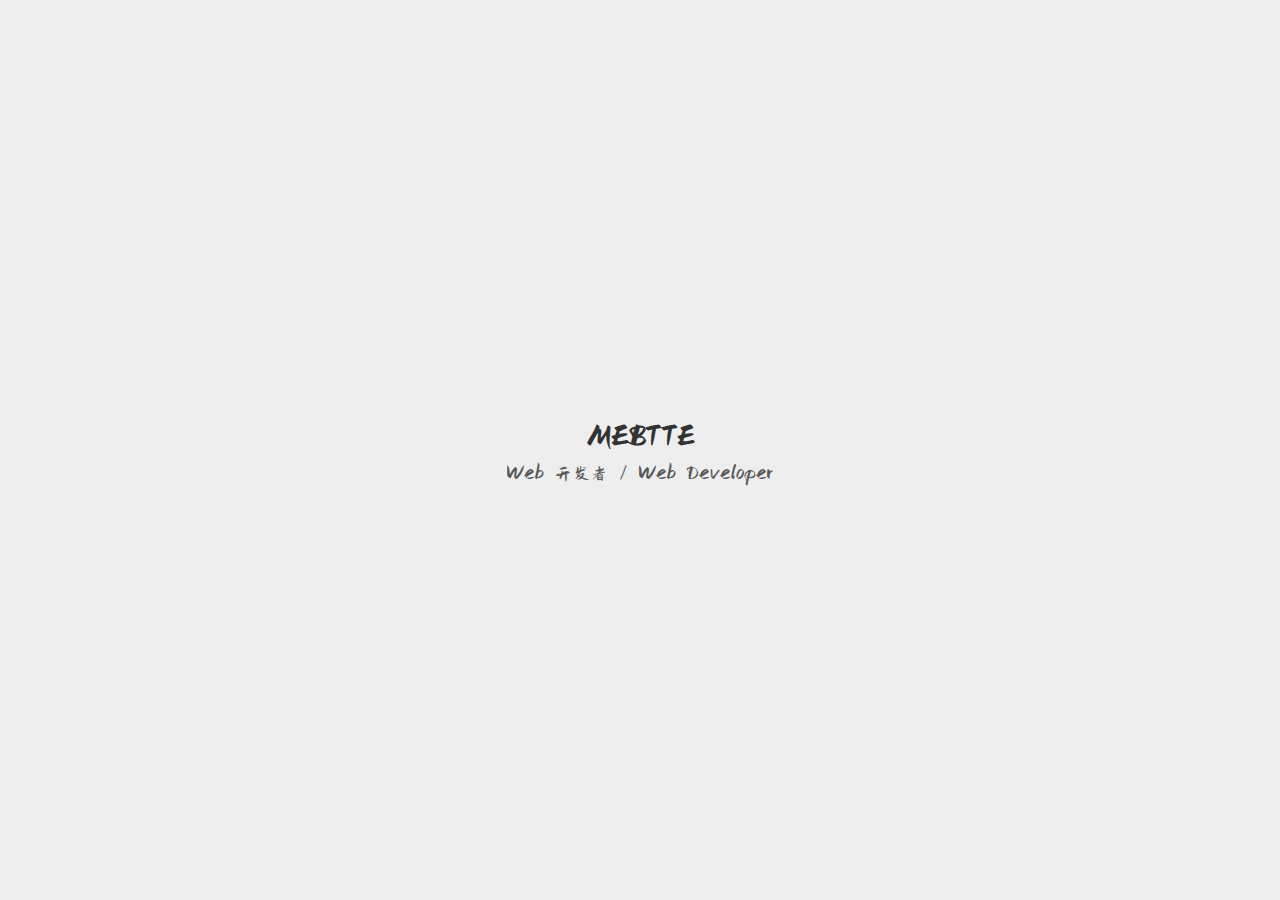
==== index.html @ e0246824 "404 page" ====
<!DOCTYPE html>
<html lang="zh-cn">
  <head>
    <link
      rel="preload"
      href="./index/font.ttf"
      crossorigin="anonymous"
      as="font"
    />

    <meta charset="utf-8" />
    <meta
      name="viewport"
      content="width=device-width, initial-scale=1.0, user-scalable=no"
    />
    <meta name="description" content="MEBTTE is a web developer." />

    <!-- open graph -->
    <meta property="og:title" content="MEBTTE" />
    <meta property="og:type" content="website" />
    <meta property="og:description" content="MEBTTE is a web developer." />
    <meta property="og:url" content="/" />
    <meta property="og:image" content="/logo.png" />

    <title>MEBTTE</title>
    <link rel="shortcut icon" href="/logo.png" />
    <link rel="sitemap" type="application/xml" href="/sitemap.xml" />

    <link rel="stylesheet" href="./index/style.css" />
  </head>

  <body>
    <div class="container">
      <section id="author">
        <h1 class="author">
          <a href="#contact">MEBTTE</a>
        </h1>
        <p class="description">Web 开发者 / Web Developer</p>
      </section>
      <section id="work">
        <h2 class="label">他做的那些玩意儿 / Work</h2>
        <ul class="public">
          <li class="public-work">
            <a
              href="https://www.mildom.com"
              target="_blank"
              rel="noreferrer noopener"
              title="Mildom"
            >
              <img src="./index/mildom.png" alt="Mildom" />
              <p>Mildom</p>
            </a>
          </li>
          <li class="public-work">
            <a
              href="https://nonolive.com"
              target="_blank"
              rel="noreferrer noopener"
              title="Nonolive"
            >
              <img src="./index/nonolive.png" alt="Nonolive" />
              <p>Nonolive</p>
            </a>
          </li>
          <li class="public-work">
            <a
              href="https://wx.zy.com"
              target="_blank"
              rel="noreferrer noopener"
              title="果肉网校"
            >
              <img src="./index/guorou.png" alt="果肉网校" />
              <p>果肉网校</p>
            </a>
          </li>
          <li class="public-work">
            <a
              href="https://shensz.cn"
              target="_blank"
              rel="noreferrer noopener"
              title="极算"
            >
              <img src="./index/jisuan.png" alt="极算" />
              <p>极算</p>
            </a>
          </li>
        </ul>
      </section>
      <section id="contact">
        <ul class="contact-ways">
          <li>
            <a href="mailto:hi@mebtte.com" title="Email">
              <svg viewBox="0 0 1024 1024">
                <path
                  d="M977.03 193.7A44.625 44.625 0 0 0 947 182H77c-11.595 0-22.05 4.5-30.03 11.7L512 557l465.03-363.3z m-931.62 1.29A44.85 44.85 0 0 0 32 227v570c0 11.835 4.665 22.515 12.135 30.555l293.535-349.44L45.41 194.99zM512 647l-122.04-118.215L46.145 829.625A44.73 44.73 0 0 0 77 842h870a44.7 44.7 0 0 0 30.855-12.375l-343.8-300.84L512 647z m466.575-452.01L686.33 478.115l293.535 349.44A44.7 44.7 0 0 0 992 797V227c0-12.525-5.145-23.85-13.425-32.01z"
                ></path>
              </svg>
            </a>
          </li>
          <li>
            <a
              href="https://github.com/mebtte"
              target="_blank"
              rel="noreferrer noopener"
              title="Github"
            >
              <svg viewBox="0 0 1024 1024">
                <path
                  d="M64.6 512c0 195.6 125.4 361.9 300.1 422.9 23.5 5.9 19.9-10.8 19.9-22.2v-77.6c-135.8 15.9-141.3-74-150.5-89-18.5-31.5-61.9-39.5-49-54.5 31-15.9 62.5 4 98.9 58 26.4 39.1 77.9 32.5 104.1 26 5.7-23.5 17.9-44.5 34.7-60.9-140.7-25.2-199.4-111.1-199.4-213.3 0-49.5 16.4-95.1 48.4-131.8-20.4-60.6 1.9-112.4 4.9-120.1 58.2-5.2 118.5 41.6 123.3 45.3 33.1-8.9 70.8-13.7 112.9-13.7 42.4 0 80.3 4.9 113.5 13.9 11.3-8.6 67.3-48.8 121.4-43.9 2.9 7.7 24.7 58.3 5.5 118.1 32.5 36.8 49 82.8 49 132.4 0 102.3-59 188.3-200.2 213.2 23.5 23.3 38.1 55.5 38.1 91.1v112.7c0.8 9 0 17.9 15.1 17.9C832.7 877 960.4 709.4 960.4 512.1c0-247.5-200.6-447.9-447.9-447.9C265 64.1 64.6 264.5 64.6 512z"
                ></path>
              </svg>
            </a>
          </li>
          <li>
            <a
              href="https://twitter.com/mebtte"
              target="_blank"
              rel="noreferrer noopener"
              title="Twitter"
            >
              <svg viewBox="0 0 1025 1024">
                <path
                  d="M992.03 214.28c-35.31 15.66-73.29 26.25-113.13 31.02 40.65-24.39 71.88-62.97 86.61-108.96-38.07 22.56-80.22 38.97-125.07 47.79-35.94-38.28-87.12-62.19-143.76-62.19-108.78 0-196.95 88.17-196.95 196.95 0 15.45 1.74 30.48 5.1 44.88-163.68-8.22-308.82-86.64-405.96-205.8-16.95 29.1-26.67 62.91-26.67 99.03 0 68.34 34.77 128.61 87.63 163.95-32.28-1.02-62.64-9.87-89.22-24.63-0.03 0.81-0.03 1.65-0.03 2.49 0 95.43 67.89 175.02 157.98 193.14-16.53 4.5-33.93 6.9-51.9 6.9-12.69 0-25.02-1.23-37.05-3.54 25.08 78.24 97.8 135.18 183.99 136.77-67.41 52.83-152.34 84.3-244.62 84.3-15.9 0-31.56-0.93-46.98-2.76 87.15 55.89 190.68 88.5 301.92 88.5 362.28 0 560.37-300.12 560.37-560.4 0-8.55-0.18-17.04-0.57-25.47C932.24 288.44 965.63 253.76 992.03 214.28z"
                  p-id="1737"
                ></path>
              </svg>
            </a>
          </li>
        </ul>
        <footer class="copyright">2016 ~ 2021, MEBTTE</footer>
      </section>
    </div>
    <script src="./index/scroll.js"></script>
  </body>
</html>
---- index/style.css ----
* {
  box-sizing: border-box;
  margin: 0;
  padding: 0;
}

:root {
  --font-color: #333;
  --background-color: #eee;
}

@font-face {
  font-family: mebtte_font;
  src: url(./font.ttf);
}

.container {
  position: absolute;
  top: 0;
  left: 0;
  overflow: auto;
  background-color: var(--background-color);
  transition: background-color 0.3s;
  scroll-behavior: smooth;
}

.container,
section {
  width: 100%;
  height: 100%;
}

p,
footer {
  font-family: mebtte_font;
  color: var(--font-color);
  transition: color 0.3s;
}

#author {
  display: flex;
  flex-direction: column;
  align-items: center;
  justify-content: center;
}

#author > .author {
  font-size: 28px;
  font-family: mebtte_font;
  margin-bottom: 10px;
  white-space: nowrap;
}

#author > .author > a {
  text-decoration: none;
  color: var(--font-color);
  transition: color 0.3s;
}

#author > .author > a:hover {
  text-decoration: underline;
}

#author > .description {
  font-size: 18px;
  color: var(--font-color);
  transition: color 0.3s;
  opacity: 0.8;
  white-space: nowrap;
}

#work {
  display: flex;
  flex-direction: column;
  align-items: center;
  justify-content: center;
}

#work > .label {
  font-family: mebtte_font;
  color: var(--font-color);
  transition: color 0.3s;
  white-space: nowrap;
  font-size: 24px;
}

#work > .private {
  margin-top: 50px;
  display: flex;
  align-items: center;
}

#work > .private > .private-work {
  list-style: none;
  margin: 0 15px;
  font-size: 18px;
  font-family: mebtte_font;
}

#work > .private > .private-work > a {
  color: var(--font-color);
  text-decoration: none;
}

#work > .private > .private-work > a:hover {
  text-decoration: underline;
}

#work > .public {
  font-size: 0;
  width: 400px;
  margin-top: 50px;
}

@media screen and (max-width: 500px) {
  #work > .public {
    width: 280px;
  }
}

#work > .public > .public-work {
  list-style: none;
  display: inline-block;
  padding: 10px;
  width: 25%;
}

@media screen and (max-width: 500px) {
  #work > .public > .public-work {
    width: 33.33%;
  }
}

#work > .public > .public-work > a {
  text-decoration: none;
}

#work > .public > .public-work > a > img {
  display: block;
  width: 100%;
}

#work > .public > .public-work > a > p {
  text-align: center;
  font-size: 16px;
  margin-top: 10px;
}

#contact {
  display: flex;
  flex-direction: column;
  align-items: center;
  justify-content: center;
}

#contact > .contact-ways {
  display: flex;
  align-items: flex-end;
}

#contact > .contact-ways > li {
  list-style: none;
  margin: 0 10px;
}

#contact > .contact-ways > li > a > svg {
  width: 32px;
  height: 32px;
}

#contact > .contact-ways > li > a > svg > path {
  fill: var(--font-color);
  transition: color 0.3s;
}

#contact > .copyright {
  margin-top: 20px;
  font-size: 12px;
  color: var(--font-color);
  transition: color 0.3s;
}
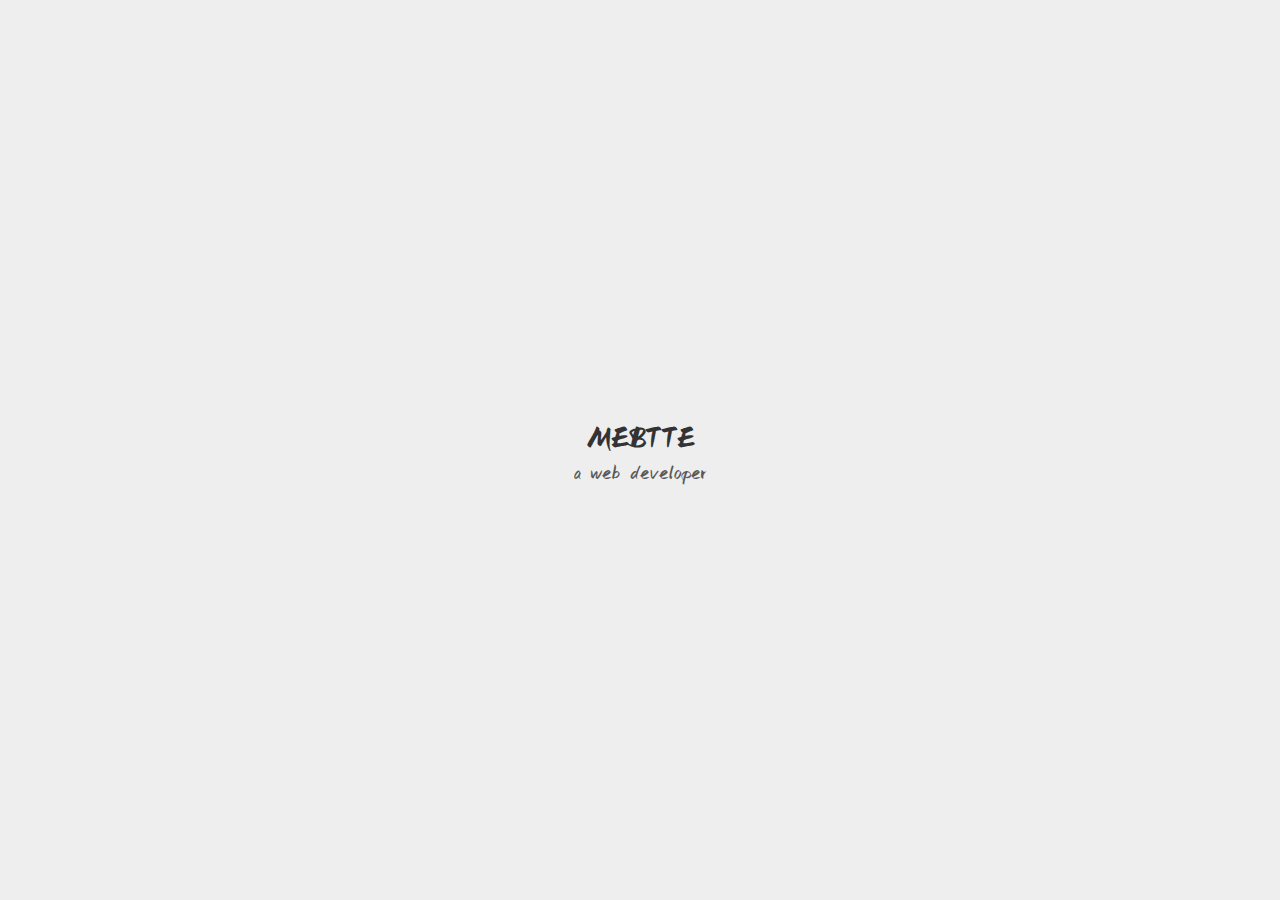
==== commit 2c1d8569: "update style" ====
--- a/index.html
+++ b/index.html
@@ -35,10 +35,10 @@
         <h1 class="author">
           <a href="#contact">MEBTTE</a>
         </h1>
-        <p class="description">Web 开发者 / Web Developer</p>
+        <p class="description">a web developer</p>
       </section>
       <section id="work">
-        <h2 class="label">他做的那些玩意儿 / Work</h2>
+        <h2 class="label">Works</h2>
         <ul class="public">
           <li class="public-work">
             <a
--- a/index/style.css
+++ b/index/style.css
@@ -62,7 +62,7 @@
 }
 
 #author > .description {
-  font-size: 18px;
+  font-size: 16px;
   color: var(--font-color);
   transition: color 0.3s;
   opacity: 0.8;
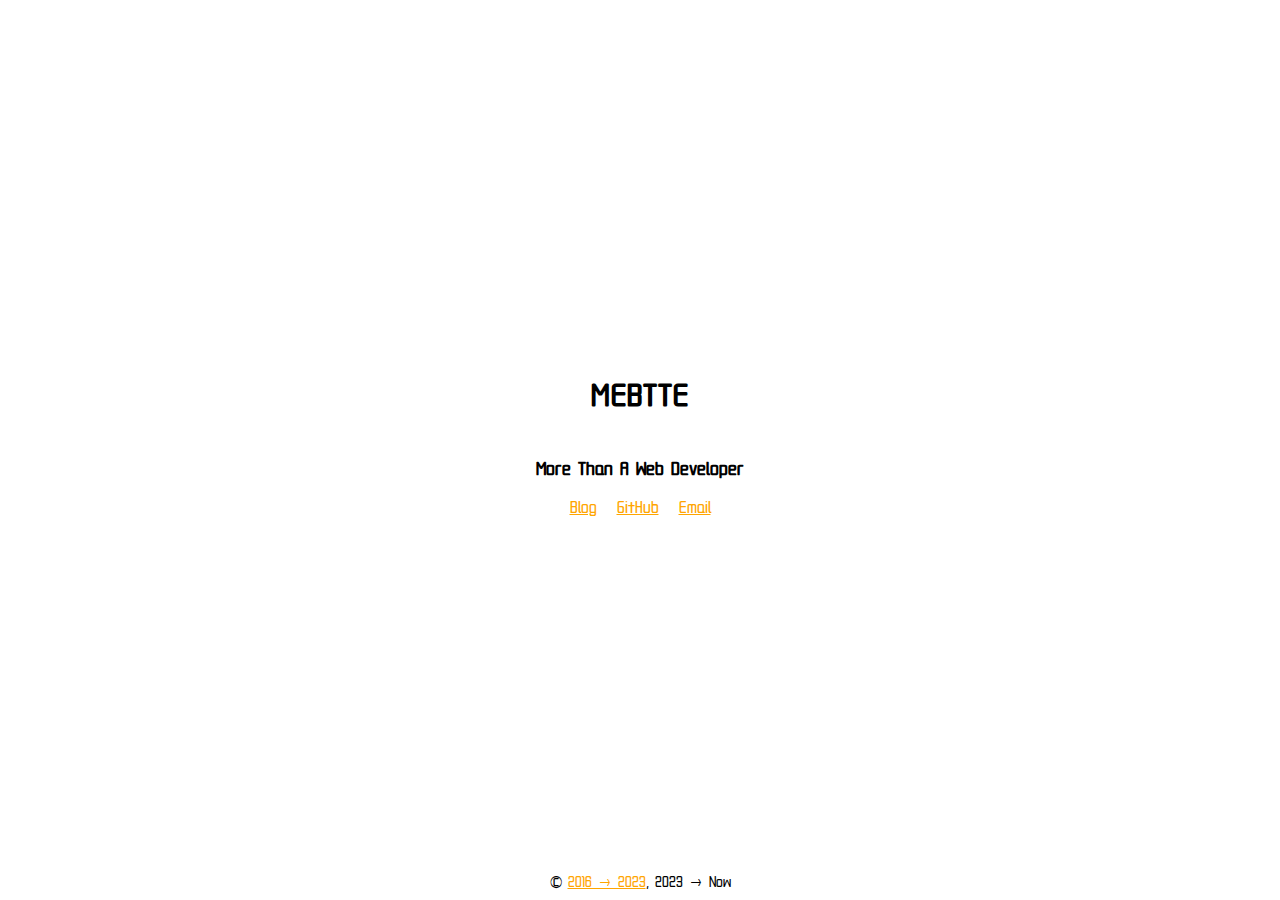
==== commit 59e1f21f: "new home page" ====
--- a/index.html
+++ b/index.html
@@ -1,135 +1,76 @@
 <!DOCTYPE html>
-<html lang="zh-cn">
+<html>
   <head>
-    <link
-      rel="preload"
-      href="./index/font.ttf"
-      crossorigin="anonymous"
-      as="font"
-    />
+    <meta charset="UTF-8" />
+    <meta name="viewport" content="width=device-width, initial-scale=1.0" />
+    <title>MEBTTE</title>
+    <style>
+      @font-face {
+        font-family: custom;
+        src: url("./index/custom.ttf");
+      }
 
-    <meta charset="utf-8" />
-    <meta
-      name="viewport"
-      content="width=device-width, initial-scale=1.0, user-scalable=no"
-    />
-    <meta name="description" content="MEBTTE is a web developer." />
+      * {
+        font-family: custom;
+      }
 
-    <!-- open graph -->
-    <meta property="og:title" content="MEBTTE" />
-    <meta property="og:type" content="website" />
-    <meta property="og:description" content="MEBTTE is a web developer." />
-    <meta property="og:url" content="/" />
-    <meta property="og:image" content="/logo.png" />
+      body {
+        margin: 0;
+        padding: 0;
+        height: 100dvh;
 
-    <title>MEBTTE</title>
-    <link rel="shortcut icon" href="/logo.png" />
-    <link rel="sitemap" type="application/xml" href="/sitemap.xml" />
+        display: flex;
+        flex-direction: column;
+      }
 
-    <link rel="stylesheet" href="./index/style.css" />
+      section {
+        flex: 1;
+        min-height: 0;
+
+        display: flex;
+        flex-direction: column;
+        align-items: center;
+        justify-content: center;
+      }
+
+      .name {
+        font-size: 32px;
+        letter-spacing: 1px;
+      }
+
+      .instruction {
+        font-size: 18px;
+      }
+
+      .links {
+        display: flex;
+        align-items: center;
+        gap: 20px;
+      }
+
+      footer {
+        padding: 10px 20px;
+        text-align: center;
+        font-size: 14px;
+      }
+
+      :any-link {
+        color: orange;
+      }
+    </style>
   </head>
-
   <body>
-    <div class="container">
-      <section id="author">
-        <h1 class="author">
-          <a href="#contact">MEBTTE</a>
-        </h1>
-        <p class="description">a web developer</p>
-      </section>
-      <section id="work">
-        <h2 class="label">Works</h2>
-        <ul class="public">
-          <li class="public-work">
-            <a
-              href="https://www.mildom.com"
-              target="_blank"
-              rel="noreferrer noopener"
-              title="Mildom"
-            >
-              <img src="./index/mildom.png" alt="Mildom" />
-              <p>Mildom</p>
-            </a>
-          </li>
-          <li class="public-work">
-            <a
-              href="https://nonolive.com"
-              target="_blank"
-              rel="noreferrer noopener"
-              title="Nonolive"
-            >
-              <img src="./index/nonolive.png" alt="Nonolive" />
-              <p>Nonolive</p>
-            </a>
-          </li>
-          <li class="public-work">
-            <a
-              href="https://wx.zy.com"
-              target="_blank"
-              rel="noreferrer noopener"
-              title="果肉网校"
-            >
-              <img src="./index/guorou.png" alt="果肉网校" />
-              <p>果肉网校</p>
-            </a>
-          </li>
-          <li class="public-work">
-            <a
-              href="https://shensz.cn"
-              target="_blank"
-              rel="noreferrer noopener"
-              title="极算"
-            >
-              <img src="./index/jisuan.png" alt="极算" />
-              <p>极算</p>
-            </a>
-          </li>
-        </ul>
-      </section>
-      <section id="contact">
-        <ul class="contact-ways">
-          <li>
-            <a href="mailto:hi@mebtte.com" title="Email">
-              <svg viewBox="0 0 1024 1024">
-                <path
-                  d="M977.03 193.7A44.625 44.625 0 0 0 947 182H77c-11.595 0-22.05 4.5-30.03 11.7L512 557l465.03-363.3z m-931.62 1.29A44.85 44.85 0 0 0 32 227v570c0 11.835 4.665 22.515 12.135 30.555l293.535-349.44L45.41 194.99zM512 647l-122.04-118.215L46.145 829.625A44.73 44.73 0 0 0 77 842h870a44.7 44.7 0 0 0 30.855-12.375l-343.8-300.84L512 647z m466.575-452.01L686.33 478.115l293.535 349.44A44.7 44.7 0 0 0 992 797V227c0-12.525-5.145-23.85-13.425-32.01z"
-                ></path>
-              </svg>
-            </a>
-          </li>
-          <li>
-            <a
-              href="https://github.com/mebtte"
-              target="_blank"
-              rel="noreferrer noopener"
-              title="Github"
-            >
-              <svg viewBox="0 0 1024 1024">
-                <path
-                  d="M64.6 512c0 195.6 125.4 361.9 300.1 422.9 23.5 5.9 19.9-10.8 19.9-22.2v-77.6c-135.8 15.9-141.3-74-150.5-89-18.5-31.5-61.9-39.5-49-54.5 31-15.9 62.5 4 98.9 58 26.4 39.1 77.9 32.5 104.1 26 5.7-23.5 17.9-44.5 34.7-60.9-140.7-25.2-199.4-111.1-199.4-213.3 0-49.5 16.4-95.1 48.4-131.8-20.4-60.6 1.9-112.4 4.9-120.1 58.2-5.2 118.5 41.6 123.3 45.3 33.1-8.9 70.8-13.7 112.9-13.7 42.4 0 80.3 4.9 113.5 13.9 11.3-8.6 67.3-48.8 121.4-43.9 2.9 7.7 24.7 58.3 5.5 118.1 32.5 36.8 49 82.8 49 132.4 0 102.3-59 188.3-200.2 213.2 23.5 23.3 38.1 55.5 38.1 91.1v112.7c0.8 9 0 17.9 15.1 17.9C832.7 877 960.4 709.4 960.4 512.1c0-247.5-200.6-447.9-447.9-447.9C265 64.1 64.6 264.5 64.6 512z"
-                ></path>
-              </svg>
-            </a>
-          </li>
-          <li>
-            <a
-              href="https://twitter.com/mebtte"
-              target="_blank"
-              rel="noreferrer noopener"
-              title="Twitter"
-            >
-              <svg viewBox="0 0 1025 1024">
-                <path
-                  d="M992.03 214.28c-35.31 15.66-73.29 26.25-113.13 31.02 40.65-24.39 71.88-62.97 86.61-108.96-38.07 22.56-80.22 38.97-125.07 47.79-35.94-38.28-87.12-62.19-143.76-62.19-108.78 0-196.95 88.17-196.95 196.95 0 15.45 1.74 30.48 5.1 44.88-163.68-8.22-308.82-86.64-405.96-205.8-16.95 29.1-26.67 62.91-26.67 99.03 0 68.34 34.77 128.61 87.63 163.95-32.28-1.02-62.64-9.87-89.22-24.63-0.03 0.81-0.03 1.65-0.03 2.49 0 95.43 67.89 175.02 157.98 193.14-16.53 4.5-33.93 6.9-51.9 6.9-12.69 0-25.02-1.23-37.05-3.54 25.08 78.24 97.8 135.18 183.99 136.77-67.41 52.83-152.34 84.3-244.62 84.3-15.9 0-31.56-0.93-46.98-2.76 87.15 55.89 190.68 88.5 301.92 88.5 362.28 0 560.37-300.12 560.37-560.4 0-8.55-0.18-17.04-0.57-25.47C932.24 288.44 965.63 253.76 992.03 214.28z"
-                  p-id="1737"
-                ></path>
-              </svg>
-            </a>
-          </li>
-        </ul>
-        <footer class="copyright">2016 ~ 2021, MEBTTE</footer>
-      </section>
-    </div>
-    <script src="./index/scroll.js"></script>
+    <section>
+      <h2 class="name">MEBTTE</h2>
+      <h3 class="instruction">More Than A Web Developer</h3>
+      <div class="links">
+        <a href="https://mebtte.com">Blog</a>
+        <a href="https://github.com/mebtte">GitHub</a>
+        <a href="mailto:hi@mebtte.com">Email</a>
+      </div>
+    </section>
+    <footer>
+      &copy; <a href="./2016/index.html">2016 → 2023</a>, 2023 → Now
+    </footer>
   </body>
 </html>
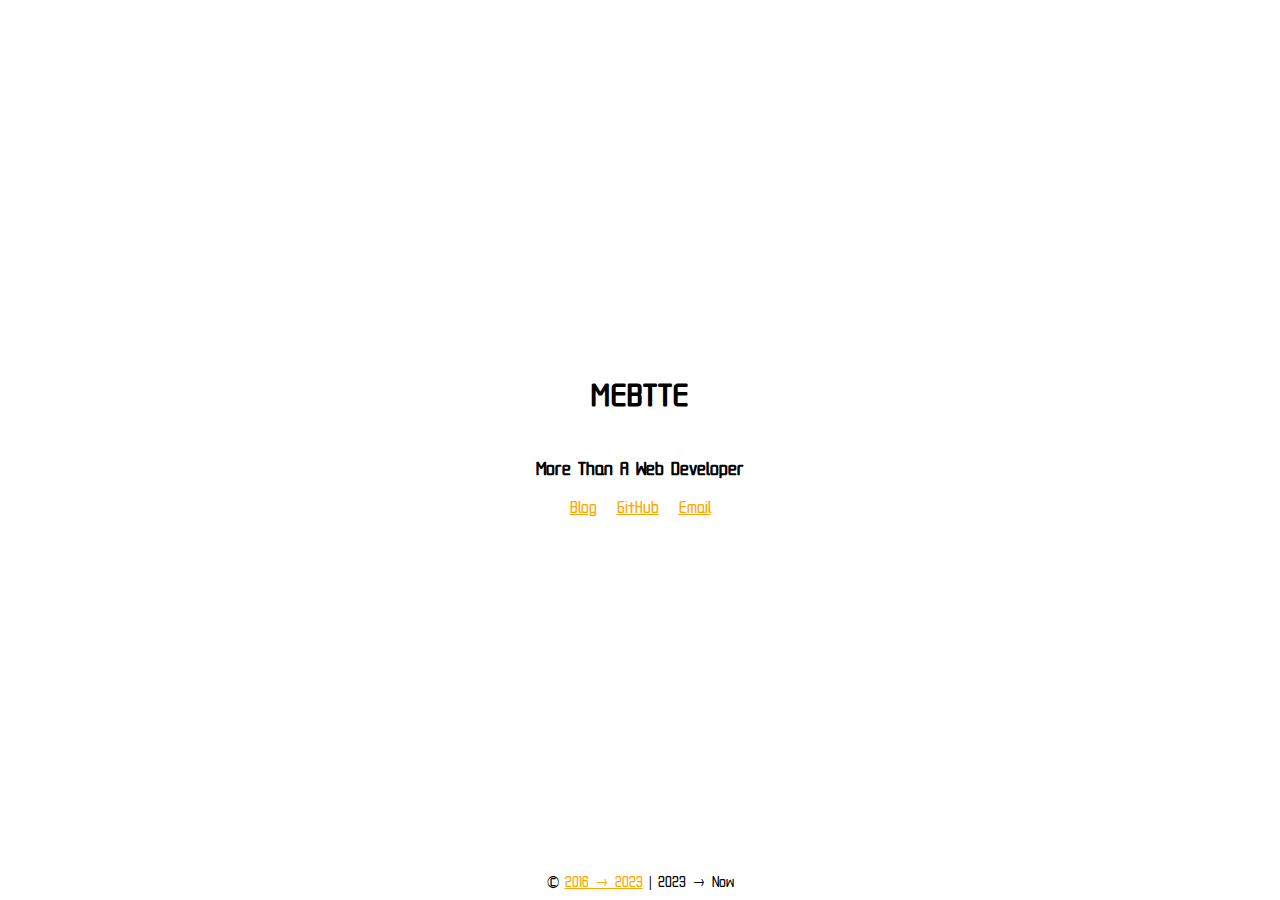
==== commit 0c42b6a1: "update footer" ====
--- a/index.html
+++ b/index.html
@@ -17,6 +17,7 @@
       body {
         margin: 0;
         padding: 0;
+        height: 100vh;
         height: 100dvh;
 
         display: flex;
@@ -70,7 +71,7 @@
       </div>
     </section>
     <footer>
-      &copy; <a href="./2016/index.html">2016 → 2023</a>, 2023 → Now
+      &copy; <a href="./2016/index.html">2016 → 2023</a> | 2023 → Now
     </footer>
   </body>
 </html>
